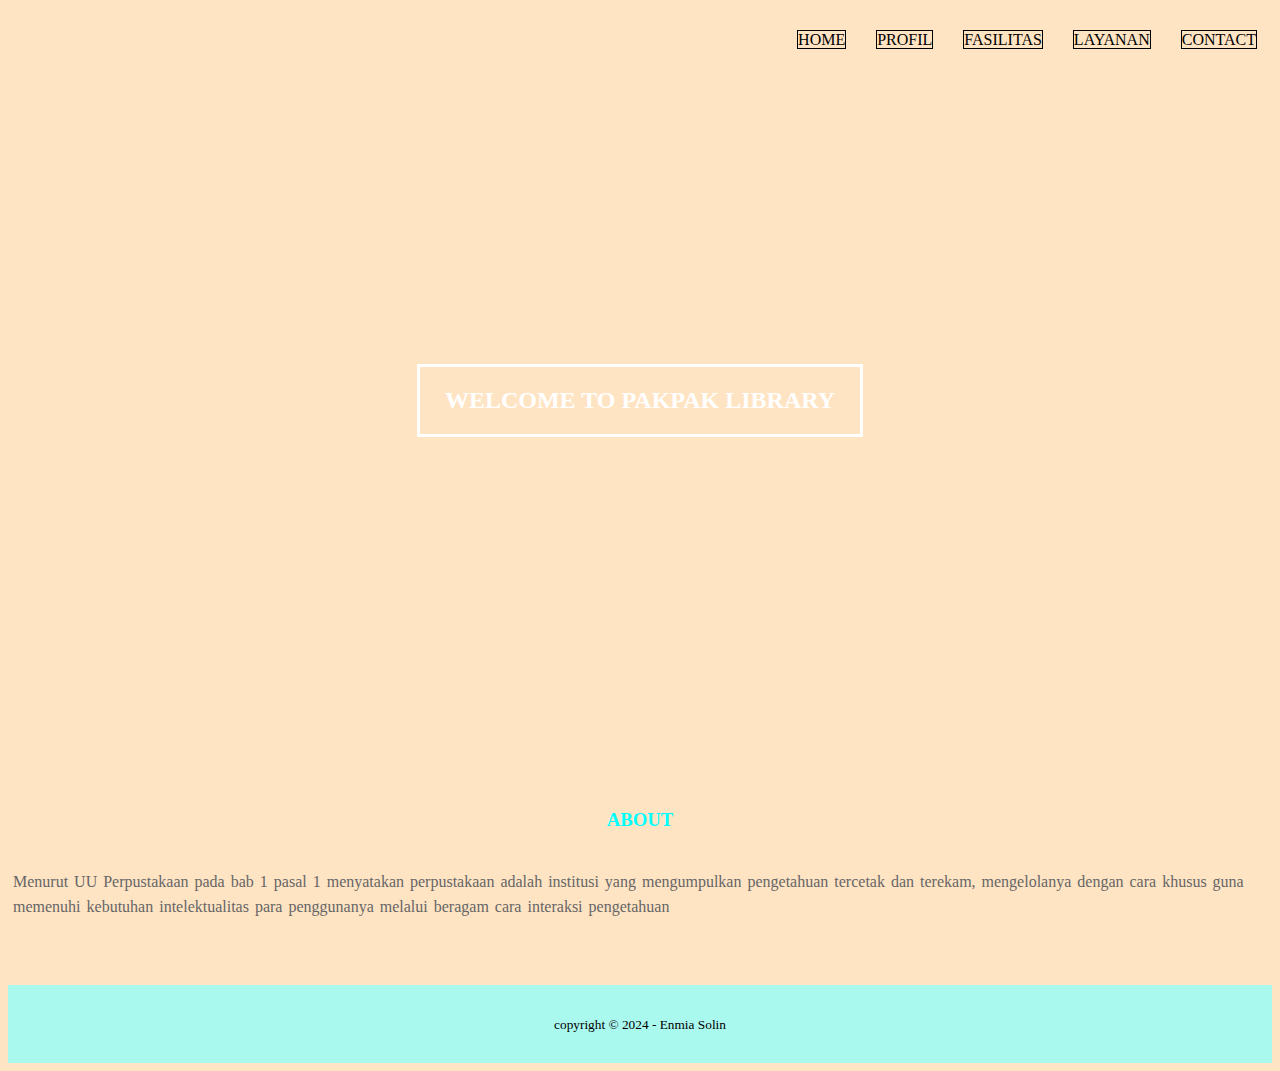
==== index.html @ a918d88e "Add files via upload" ====
<!DOCTYPE html>
<html lang="en">
<head>
    <meta charset="UTF-8">
    <meta name="viewport" content="width=device-width, initial-scale=1.0">
    <title>Perpustakaanku</title>
    <link rel="stylesheet"href="style.css">
</head>
<body>
    <!--loader-->
    <div class="bg-loader">
        <div class="loader"></div>
    </div>
    <div class="container">
        <div class="container-navbar">
            <ul class="ul-navbar">
                <li class="li-navbar">
                    <a href=""class= active "a-navbar">HOME</a>
                </li>
                <li class="li-navbar">
                    <a href="perpusta.html" class="a-navbar">PROFIL</a>
                </li>
                <li class="li-navbar">
                    <a href="audio & video.html" class="a-navbar">FASILITAS</a>
                </li>
                <li class="li-navbar">
                    <a href="try 2.html" class="a-navbar">LAYANAN</a>
                </li>
                <li class="li-navbar">
                    <a href="" class="a-navbar">CONTACT</a>
                </li>
                </ul>
    </div>
        </div>

        <!--banner-->
        <section class="banner">
            <h2>WELCOME TO PAKPAK LIBRARY</h2>
        </section>
        <!--about-->
        <section class="about">
            <div class="container">
                <h3>ABOUT</h3>
                <p>Menurut UU Perpustakaan pada bab 1 pasal 1 menyatakan perpustakaan adalah institusi yang mengumpulkan pengetahuan tercetak dan terekam, mengelolanya dengan cara khusus guna memenuhi kebutuhan intelektualitas para penggunanya melalui beragam cara interaksi pengetahuan </p>
            </div> 
</section>

<!--footer-->
<footer>
    <div class="container">
        <small> copyright &copy; 2024 - Enmia Solin </small>
    </div>
</footer>
</body>
</html>
---- style.css ----
*{
    padding: 6;
    margin: 2;
    font-family: 'Times New Roman', Times, serif;
    text-decoration: none;
}

Hr {color: black;}
            Hr {font-size: 50pt;}
            p {margin-left: 5px;}
            body {background-color: bisque;
            background-color: cover;
            }
       .body:after{
        content: "";
        display: block;
        position: absolute;
        top: 0;
        left: 0;
        right: 0;
        bottom: 0;
        background-color: powderblue;
       }
ul{
display: flex;
justify-content: end;
}
li{
background-color: 1px solid white;
list-style-type: none;
padding: 10px;
margin: 5px;}
 li a {color:black;
    border: 1px solid;
    text-decoration: none;
}
a:hover {
    background-color:white;
    color: black;
}
.active {color: black;}

.banner{
    height: 60vh;
    background-image: url(banner.jpg);
    background-size: cover;
    position: relative;
    display: flex;
    justify-content: center;
    align-items: center;
}
.banner:after{
    content: "";
    display: block;
    position: absolute;
    top: 0;
    left: 0;
    right: 0;
    bottom: 0;
}
.banner h2{
    color: #fff;
    z-index: 1;
    padding: 20px 25px;
    border: 3px solid #fff;
}
section{
    padding: 50px 0;
}
section h3{
    text-align: center;
    padding: 20px 0;
    color: aqua;
}
.about p{
    color: #666;
    word-spacing: 2px;
    line-height: 25px;
}
.content{
    background-color: #b3fae9;
}
footer{
    padding: 30px 0;
    background-color: #aaf9ef;
    color:black;
    text-align: center;
}

.data list li{
display: inline-block;
margin-left: 20px;
}
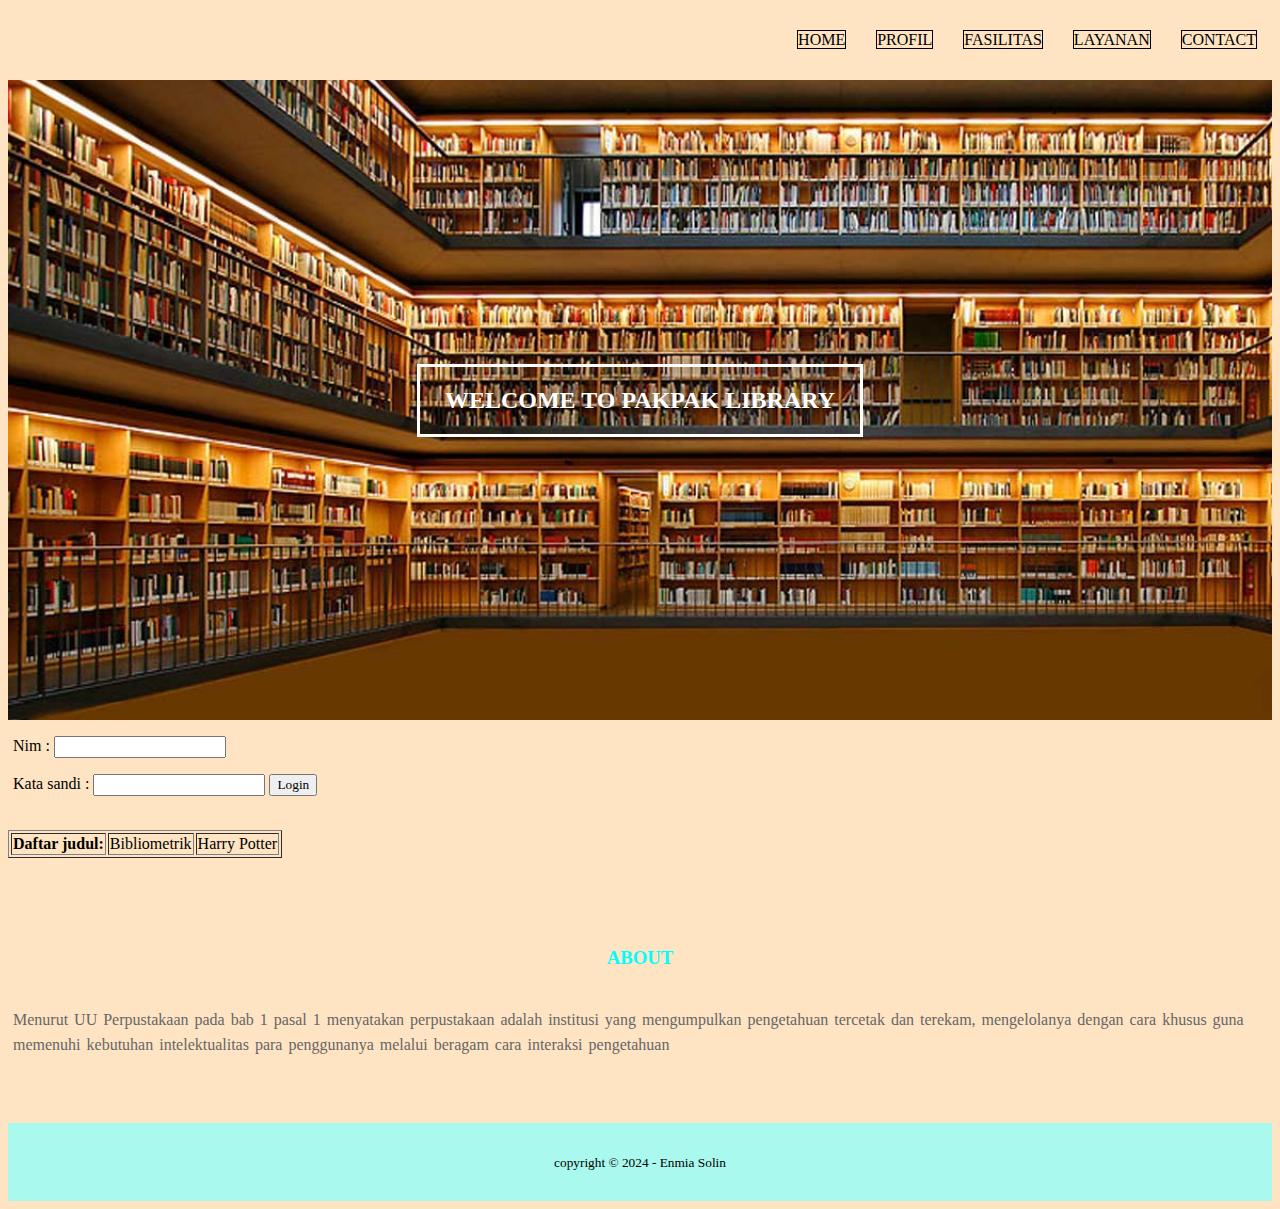
==== commit 64de58fd: "Add files via upload" ====
--- a/index.html
+++ b/index.html
@@ -15,7 +15,7 @@
         <div class="container-navbar">
             <ul class="ul-navbar">
                 <li class="li-navbar">
-                    <a href=""class= active "a-navbar">HOME</a>
+                    <a href="index4.html"class= active "a-navbar">HOME</a>
                 </li>
                 <li class="li-navbar">
                     <a href="perpusta.html" class="a-navbar">PROFIL</a>
@@ -37,6 +37,20 @@
         <section class="banner">
             <h2>WELCOME TO PAKPAK LIBRARY</h2>
         </section>
+        <!--Anggota-->
+        <form action="">
+            <p> Nim : <input type="text"</p>
+            <p> Kata sandi : <input type="password"</p>
+            <button type="submit" name="submit">Login</button>
+        </form> 
+        <!--Tabel-->
+        <table border="1">
+            <th>Daftar judul:</th>
+
+                <td>Bibliometrik</td>
+                <br>
+                <td>Harry Potter</td>
+        </table>
         <!--about-->
         <section class="about">
             <div class="container">
